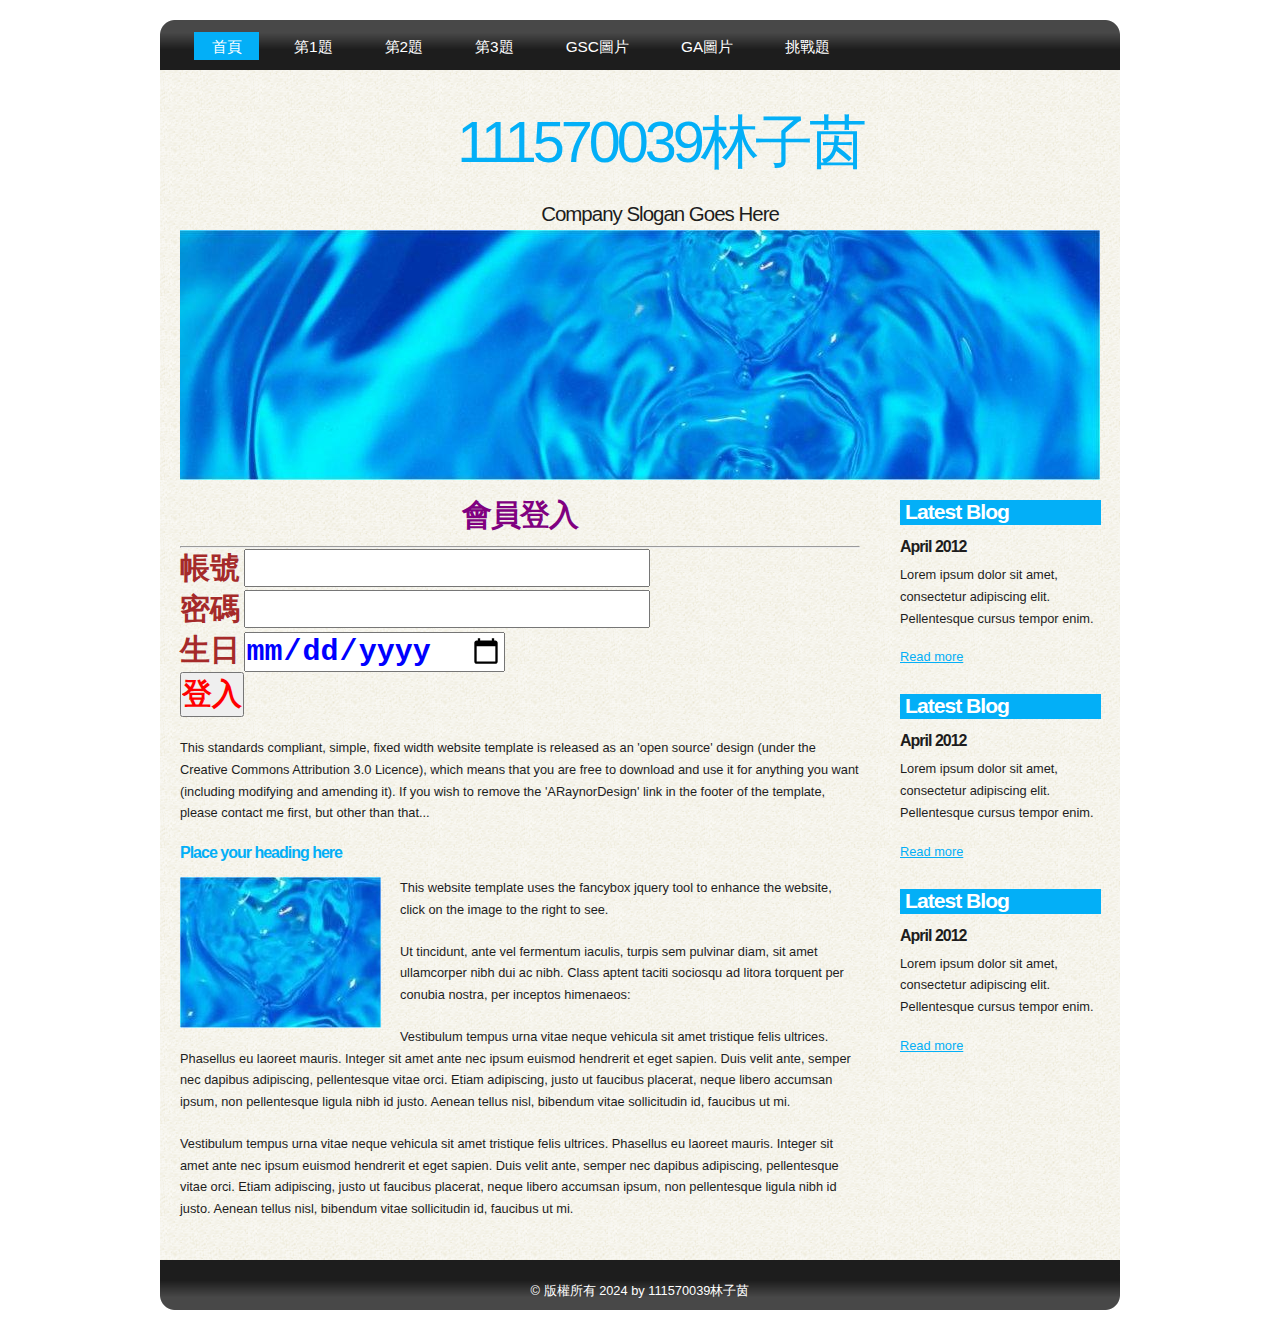
==== a1.html @ c3e79b91 "Add files via upload" ====
<!DOCTYPE html PUBLIC "-//W3C//DTD XHTML 1.1//EN" "http://www.w3.org/TR/xhtml11/DTD/xhtml11.dtd">
<html xmlns="http://www.w3.org/1999/xhtml" xml:lang="en">

<head>
  <title>111570039林子茵期中考</title>
  <meta name="description" content="free website template" />
  <meta name="keywords" content="enter your keywords here" />
  <meta http-equiv="content-type" content="text/html; charset=utf-8" />
  <link rel="stylesheet" type="text/css" href="css/style.css" />
  <link rel="stylesheet" type="text/css" href="css/ms.css" />
  <script type="text/javascript" src="js/jquery.min.js"></script>
  <script type="text/javascript" src="js/jquery.easing.min.js"></script>
  <script type="text/javascript" src="js/jquery.lavalamp.min.js"></script>
  <script type="text/javascript">
    $(function() {
      $("#lava_menu").lavaLamp({
        fx: "backout",
        speed: 700
      });
    });
  </script>
    <script type="text/javascript" src="js/jquery.nivo.slider.pack.js"></script>
    <script type="text/javascript">
    $(window).load(function() {
        $('#slider').nivoSlider();
    });
    </script>

<script>
  function show1()
  {
    a1=d1.value
    a2=d2.value
    a3=d3.value
    if(a2==123)
      document.getElementById("s1").innerHTML=a1+"你已成功登入網站你的生日是"+a3
    if(a2!=123)
      document.getElementById("s1").innerHTML=a1+"你的密碼輸入錯誤"
  }
</script>

</head>

<body>
  <div id="main">	
    <div id="site_content">  
	  <div id="menubar">
        <ul class="lavaLampWithImage" id="lava_menu">
          <li class="current"><a href="index.html">首頁</a></li>
          <li><a href="a1.html">第1題</a></li>
          <li><a href="a2.html">第2題</a></li>
          <li><a href="a3.html">第3題</a></li>
          <li><a href="a4.html">GSC圖片</a></li>
          <li><a href="a5.html">GA圖片</a></li>
          <li><a href="a6.html">挑戰題</a></li>
        </ul>
	  </div><!--close menubar-->
      <div id="header">  
        <h1>111570039林子茵</h1>	
	    <h2>Company Slogan Goes Here</h2>
      </div><!--close header-->	
	  <div id="banner_image">
	    <div id="slider-wrapper">        
          <div id="slider" class="nivoSlider">
            <img src="images/slide1.jpg" alt="" />
            <img src="images/slide2.jpg" alt="" />
            <img src="images/slide3.jpg" alt="" />
		  </div><!--close slider-->
		</div><!--close slider-wrapper-->
	  </div><!--close banner_image-->		  
      <div id="content">
        <div class="content_item">
          <h1 class="s1">會員登入</h1>
          <hr>
          <label class="s4">帳號</label>
          <input class="s3" id="d1" type="text">
          <br>
          <label class="s4">密碼</label>
          <input class="s3" id="d2" type="password">
          <br>
          <label class="s4">生日</label>
          <input class="s3" id="d3" type="date">
          <br>
          <input class="s2" type="button" value="登入" onclick="show1()">
          <p class="s2" id="s1"></p>
          <p>This standards compliant, simple, fixed width website template is released as an 'open source' design (under the Creative Commons Attribution 3.0 Licence), which means that you are free to download and use it for anything you want (including modifying and amending it). If you wish to remove the 'ARaynorDesign' link in the footer of the template, please contact me first, but other than that...</p>
          <h3>Place your heading here</h3>
          <div style="width:200px; float:left; padding: 0px 20px 10px 0px;"><img alt="image" src="images/image.jpg" /></div>
          <p>This website template uses the fancybox jquery tool to enhance the website, click on the image to the right to see. </p>
          <p>Ut tincidunt, ante vel fermentum iaculis, turpis sem pulvinar diam, sit amet ullamcorper nibh dui ac nibh. Class aptent taciti sociosqu ad litora torquent per conubia nostra, per inceptos himenaeos:</p>
          <p>Vestibulum tempus urna vitae neque vehicula sit amet tristique felis ultrices. Phasellus eu laoreet mauris. Integer sit amet ante nec ipsum euismod hendrerit et eget sapien. Duis velit ante, semper nec dapibus adipiscing, pellentesque vitae orci. Etiam adipiscing, justo ut faucibus placerat, neque libero accumsan ipsum, non pellentesque ligula nibh id justo. Aenean tellus nisl, bibendum vitae sollicitudin id, faucibus ut mi.</p>
          <p>Vestibulum tempus urna vitae neque vehicula sit amet tristique felis ultrices. Phasellus eu laoreet mauris. Integer sit amet ante nec ipsum euismod hendrerit et eget sapien. Duis velit ante, semper nec dapibus adipiscing, pellentesque vitae orci. Etiam adipiscing, justo ut faucibus placerat, neque libero accumsan ipsum, non pellentesque ligula nibh id justo. Aenean tellus nisl, bibendum vitae sollicitudin id, faucibus ut mi.</p>
		</div><!--close content_item-->	
	      
		<div class="sidebar_container">   		  
		  <div class="sidebar">
            <div class="sidebar_item">
                <h2>Latest Blog</h2>
			    <h4>April 2012</h4>
                <p>Lorem ipsum dolor sit amet, consectetur adipiscing elit. Pellentesque cursus tempor enim.</p>
		          <a href="#">Read more</a>
              </div><!--close sidebar_item--> 
          </div><!--close sidebar-->     		
		  <div class="sidebar">
            <div class="sidebar_item">
              <h2>Latest Blog</h2>
		  	  <h4>April 2012</h4>
              <p>Lorem ipsum dolor sit amet, consectetur adipiscing elit. Pellentesque cursus tempor enim.</p>
		        <a href="#">Read more</a>
            </div><!--close sidebar_item--> 
          </div><!--close sidebar-->  
		  <div class="sidebar">
            <div class="sidebar_item">
              <h2>Latest Blog</h2>
			  <h4>April 2012</h4>
              <p>Lorem ipsum dolor sit amet, consectetur adipiscing elit. Pellentesque cursus tempor enim.</p>
		        <a href="#">Read more</a>
            </div><!--close sidebar_item--> 
          </div><!--close sidebar-->  
        </div><!--close sidebar_container-->	
       <br style="clear:both;" />
      </div><!--close content-->	
    </div><!--close site_content-->	
    <div id="footer">  
      <p>&copy 版權所有 2024 by 111570039林子茵</p>
    </div><!--close footer-->	
  </div><!--close main-->	
</body>
</html>
---- css/style.css ----
html
{ height: 100%;}

*
{ margin: 0;
  padding: 0;}

body
{ font: normal .80em arial, sans-serif;
  background: #FFF;
  color: #1D1D1D;}

p
{ padding: 0 0 20px 0;
  line-height: 1.7em;}
  
img
{ border: 0;}

h1, h2, h3, h4, h5, h6 
{ font: bold 175% arial, sans-serif;
  color: #03AFF7;
  letter-spacing: -1px;
  margin: 0 0 10px 0;
  padding: 15px 0 0 0;}

h2
{ font: bold 165% arial, sans-serif;}

h3
{ font: bold 125% arial, sans-serif;
  padding: 0 0 5px 0;
  color: #03AFF7;}

h4, h5, h6
{ margin: 0;
  padding: 0 0 5px 0;
  font: bold 110% arial, sans-serif;
  color: #1D1D1D;
  line-height: 1.5em;}

h5, h6
{ font: italic 95% arial, sans-serif;
  color: #1D1D1D;
  padding-bottom: 15px;}

h6
{ color: #362C20;}

a, a:hover
{ background: transparent;
  outline: none;
  text-decoration: underline;
  color: #5D5D5D;}

a:hover
{ text-decoration: underline;
  color: #1D1D1D;}

ul
{ margin: 2px 0 22px 17px;}

ul li
{ margin: 2px 0 15px 17px;}

ol
{ margin: 8px 0 22px 20px;}

ol li
{ margin: 0 0 11px 0;}

#main, #header, #banner, #menubar, #site_content, #footer, #contact, #footer_content
{ margin-left: auto; 
  margin-right: auto;}

#header
{ width: 1000px;
  height: 140px;
  padding-top: 20px;
  background: transparent;
  text-align: center;}

#banner_image {
    margin: 0 auto;
	width: 920px;
}
#slider-wrapper {
    height: 250px;
	background: transparent;
	width: 920px;
}
#slider {
    background: url("../images/loading.gif") no-repeat scroll 50% 50% transparent;
    height: 250px;
    position: relative;
    width: 920px;
}
#slider img {
    display: none;
    left: 0;
    position: absolute;
    top: 0;
}
#slider a {
    border: 0 none;
    display: block;
}
.nivoSlider {
    position: relative;
}
.nivoSlider img {
    left: 0;
    position: absolute;
    top: 0;
}
.nivoSlider a.nivo-imageLink {
    border: 0 none;
    display: none;
    height: 100%;
    left: 0;
    margin: 0;
    padding: 0;
    position: absolute;
    top: 0;
    width: 100%;
    z-index: 6;
}
.nivo-slice {
    display: block;
    height: 100%;
    position: absolute;
    z-index: 5;
}
.nivo-box {
    display: block;
    position: absolute;
    z-index: 5;
}
.nivo-caption {
    background: none repeat scroll 0 0 #000000;
    bottom: 0;
    color: #FFFFFF;
    font-family: arial;
    left: 0;
    position: absolute;
    text-transform: uppercase;
    width: 100%;
    z-index: 8;
}
.nivo-caption p {
    margin: 0;
    padding: 5px;
}
.nivo-caption a {
    color: red;
    display: inline !important;
    text-decoration: none;
}
.nivo-caption a:hover {
    color: blue;
    text-decoration: underline;
}
.nivo-html-caption {
    display: none;
}
.nivo-directionNav a {
    background: url("../images/arrows.png") no-repeat scroll 0 0 transparent;
    cursor: pointer;
    display: block;
    height: 30px;
    position: absolute;
    text-indent: -9999px;
    top: 45%;
    width: 30px;
    z-index: 9;
}
a.nivo-prevNav {
    left: 15px;
}
a.nivo-nextNav {
    background-position: -30px 50%;
    right: 15px;
}
.nivo-controlNav {
    bottom: -30px;
    left: 50%;
    margin-left: -40px;
    position: absolute;
}
.nivo-controlNav a {
    cursor: pointer;
    float: left;
    height: 22px;
    margin-top: 250px;
    position: relative;
    text-indent: -9999px;
    width: 22px;
    z-index: 9;
}
.nivo-controlNav a.active {
    background-position: 0 -22px;
}
  
#header H1
{ width: 1000px;
  font: normal 450% arial, sans-serif;
  color: #03AFF7;
  letter-spacing: -4px;
  background: transparent;}

span
{ color: #1D1D1D;}

#header H2
{ width: 1000px;
  font: normal 160% arial, sans-serif;
  color: #1D1D1D;
  letter-spacing: -1px;
  margin-top: -5px;
  background: transparent;}

#menubar
{ width: 960px;
  height: 50px;
  color: #000;
  background: transparent url(../images/menubar.png) no-repeat;} 
  
#contact{
  width: 230px;
  float: left;
  height: 40px;
  background: transparent;
  padding: 10px 0 10px 20px;
}

#site_content
{ width: 960px;
  overflow: hidden;
  margin-top: 20px;
  background: transparent url(../images/pattern.png) repeat;}  

.sidebar_container
{ float: left;
  width: 260px;
  margin: 20px 0 20px 0;}

.sidebar
{ float: right;
  width: 240px;
  padding-left: 10px;
  margin-bottom: 10px;}

.sidebar_item
{ font: normal 100% arial, sans-serif;
  padding: 0 15px 0 0;
  margin-bottom: 20px;
  width: 201px;}

.sidebar h2
{ height: 20px;
  padding: 0 0 5px 5px;
  color: #FFF;
  background: #03AFF7;}  
  
.sidebar h4
{ font-size: 125%;
  color: #1D1D1D;}

.sidebar p
{ color: #1D1D1D;}

.sidebar a
{ color: #03AFF7;}

.sidebar a:hover
{ text-decoration: none;}

.sidebar ul li, .sidebar ul li.selected
{ list-style: none; 
  margin: 15px 0;
  padding: 0;}

.sidebar li.selected, .sidebar li:hover
{ color: #5D5D5D;
  text-decoration: none;} 

#content
{ text-align: left;
  width: 960px;
  padding: 0;
  margin: 0 0 0 20px;
  float: left;}

.content_item
{ width: 680px;
  margin: 0 20px 20px 0;
  float: left;}

.content_image
{ width: 250px;
  padding: 0px 20px 20px 0px;
  float: left;}
  
#footer
{ width: 960px;
  font: normal 100% arial, sans-serif;
  height: 30px;
  margin-bottom: 40px;
  padding: 20px 0 0px 0;
  text-align: center; 
  background: transparent url(../images/footer.png) no-repeat;
  color: #FFF;}

#footer a, #footer a:hover
{ color: #FFF;
  text-decoration: underline;}

#footer a:hover
{ text-decoration: none;}
  
/* from here: http://www.gmarwaha.com/blog/2007/08/23/lavalamp-for-jquery-lovers */
.lavaLampWithImage {
  position: relative;
  height: 30px;
  padding: 10px 0px 5px 0;
  overflow: hidden;
  margin: 0 0px 0 0;
  width: 1000px;
}

.lavaLampWithImage li {
  float: left;
  list-style: none;
}

.lavaLampWithImage li.back {
  background: #03AFF7;
  height: 28px;
  z-index: 8;
  position: absolute;
}

.lavaLampWithImage li a {
  font: normal 120% arial, sans-serif;
  text-decoration: none;
  color: #FFF;
  z-index: 10;
  display: block;
  height: 60px;
  padding: 5px 0px 0px 35px;
  position: relative;
  overflow: hidden;
}

.lavaLampWithImage li a:hover, .lavaLampWithImage li a:active, .lavaLampWithImage li a:visited {
  border: none;
}
---- css/ms.css ----
.s1{
    color: purple;
    font-size: 30px;
    font-weight: 900;
    text-align: center;
}

.s2{
    color: red;
    font-size: 30px;
    font-weight: 900;
    text-align: center;
}

.s3{
    color: blue;
    font-size: 30px;
    font-weight: 900;
    text-align: left;
}

.s4{
    color: brown;
    font-size: 30px;
    font-weight: 900;
    text-align: left;
}

.s5{
    color: purple;
    background-color: pink;
    font-size: 30px;
    font-weight: 900;
    text-align: center;
}

.s6{
    color: purple;
    background-color: yellow;
    font-size: 30px;
    font-weight: 900;
    text-align: center;
}

.s7{
    color: red;
    background-color: yellow;
    font-size: 30px;
    font-weight: 900;
    text-align: left;
}

.s8{
    color: blue;
    background-color: yellow;
    font-size: 30px;
    font-weight: 900;
    text-align: left;
}

.s9{
    color: yellow;
    background-color: blue;
    font-size: 30px;
    font-weight: 900;
    font-style: italic;
    text-align: left;
}

.s10{
    color: green;
    background-color: yellow;
    font-size: 30px;
    font-weight: 900;
    text-align: left;
}
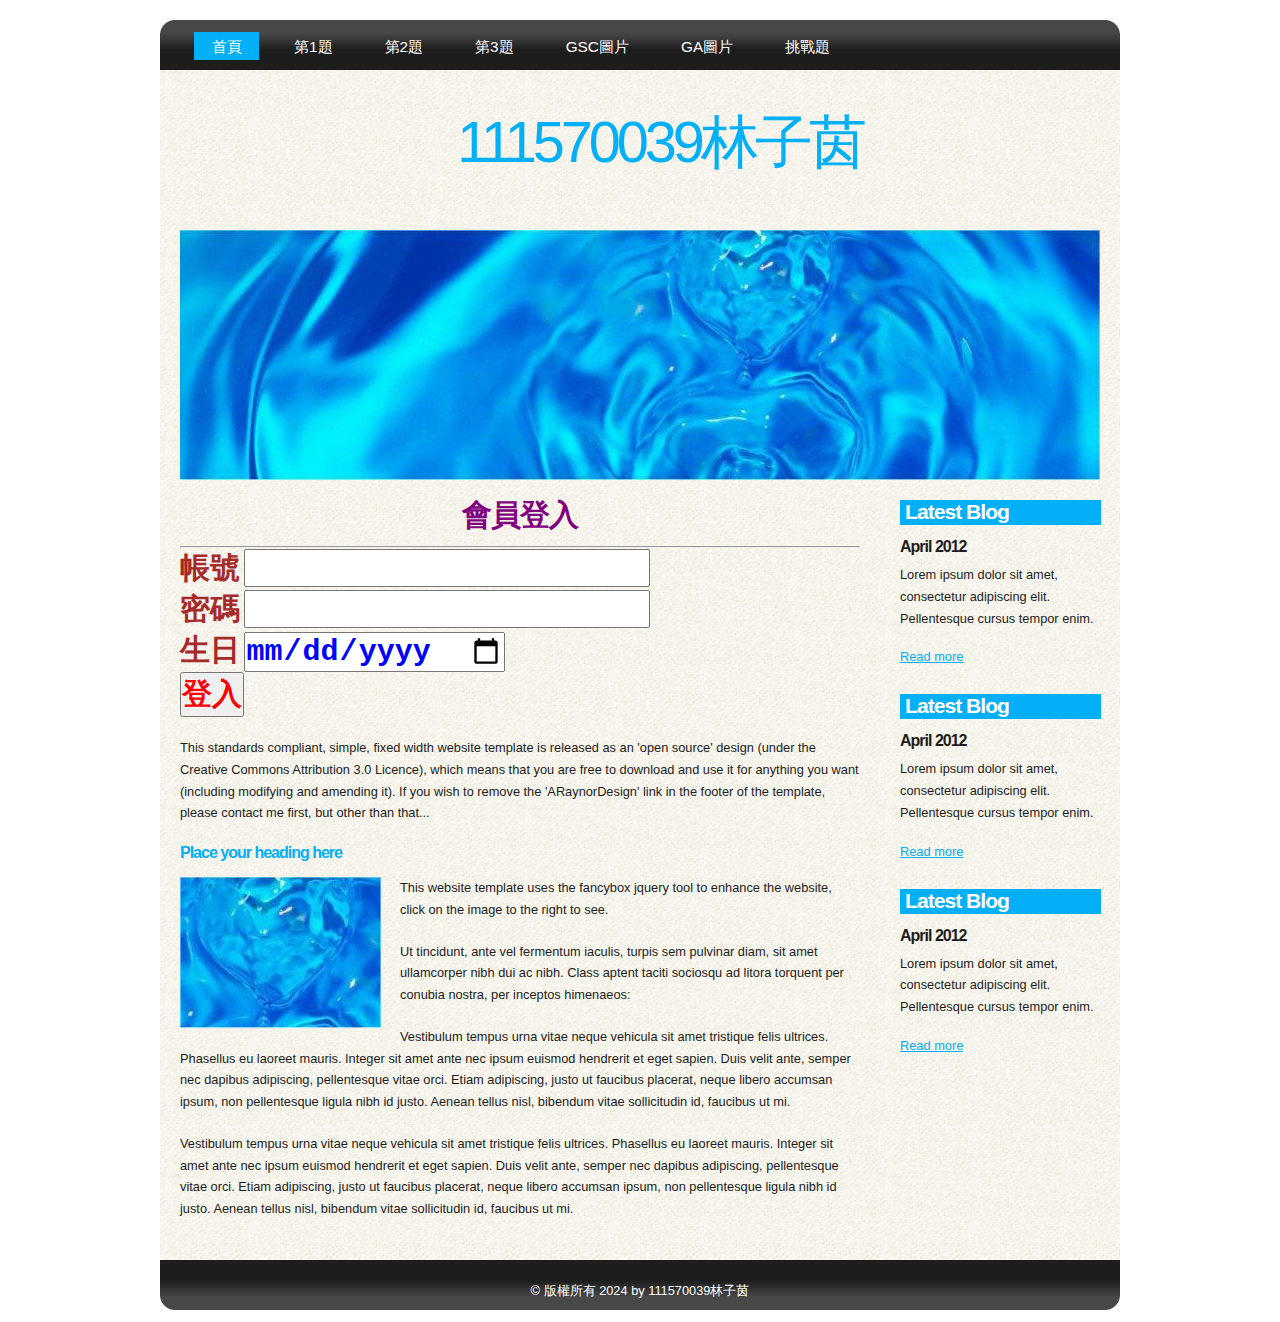
==== commit 767aeb19: "Add files via upload" ====
--- a/a1.html
+++ b/a1.html
@@ -38,7 +38,7 @@
       document.getElementById("s1").innerHTML=a1+"你的密碼輸入錯誤"
   }
 </script>
-
+<meta name="google-site-verification" content="lqaA2SB-Lde3xwseU9ONXsH3xlNKnzpTfCteFRsVFUI" />
 </head>
 
 <body>
@@ -57,7 +57,6 @@
 	  </div><!--close menubar-->
       <div id="header">  
         <h1>111570039林子茵</h1>	
-	    <h2>Company Slogan Goes Here</h2>
       </div><!--close header-->	
 	  <div id="banner_image">
 	    <div id="slider-wrapper">        
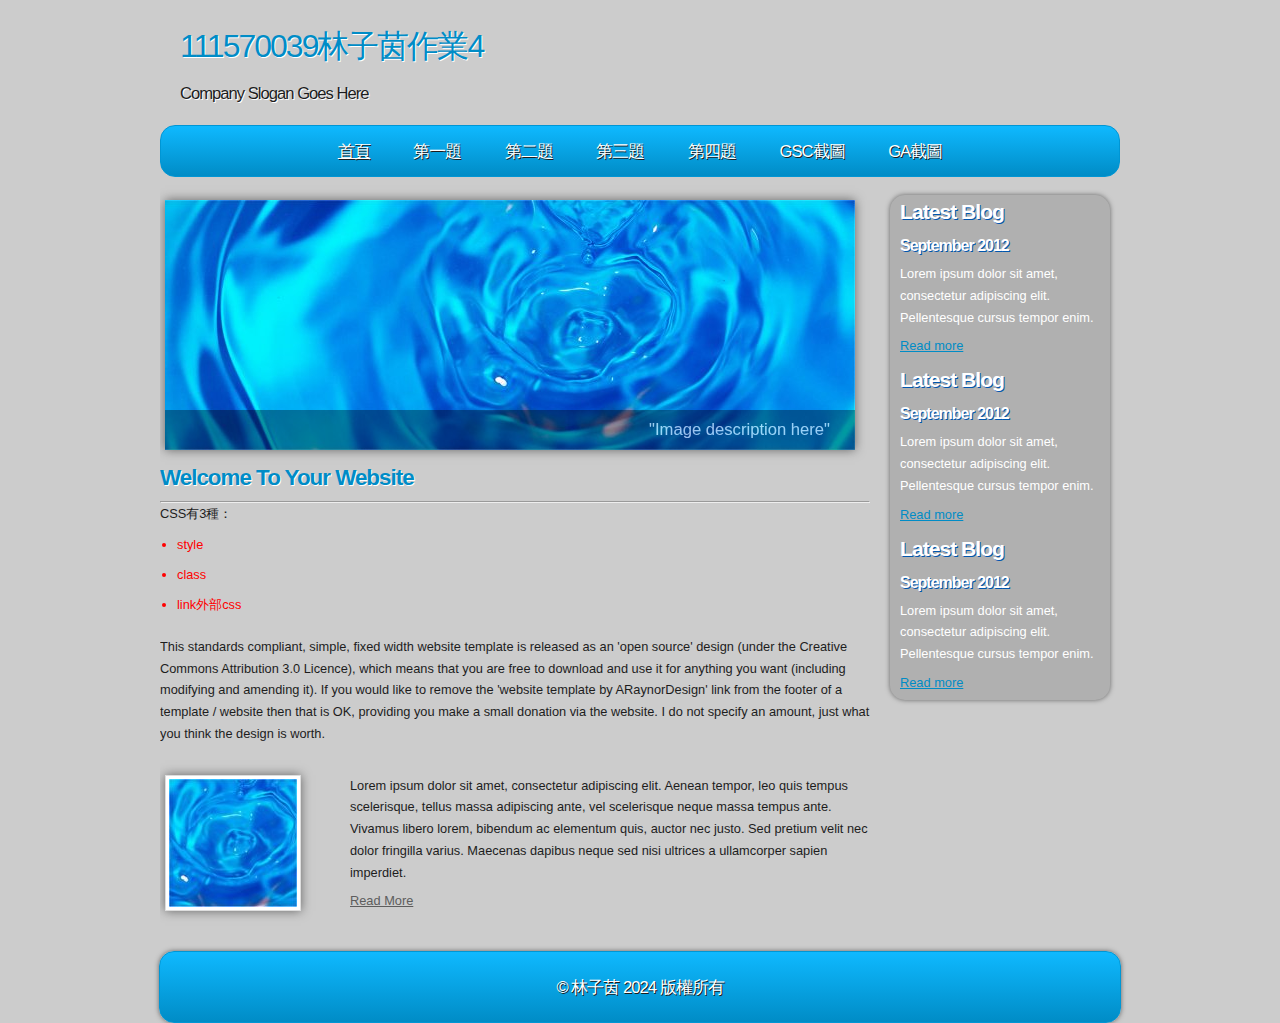
==== commit bff2703b: "Add files via upload" ====
--- a/a1.html
+++ b/a1.html
@@ -2,126 +2,105 @@
 <html xmlns="http://www.w3.org/1999/xhtml" xml:lang="en">
 
 <head>
-  <title>111570039林子茵期中考</title>
+  <title>111570039林子茵作業4</title>
   <meta name="description" content="free website template" />
   <meta name="keywords" content="enter your keywords here" />
   <meta http-equiv="content-type" content="text/html; charset=utf-8" />
+  <meta http-equiv="X-UA-Compatible" content="IE=9" />
   <link rel="stylesheet" type="text/css" href="css/style.css" />
-  <link rel="stylesheet" type="text/css" href="css/ms.css" />
   <script type="text/javascript" src="js/jquery.min.js"></script>
-  <script type="text/javascript" src="js/jquery.easing.min.js"></script>
-  <script type="text/javascript" src="js/jquery.lavalamp.min.js"></script>
-  <script type="text/javascript">
-    $(function() {
-      $("#lava_menu").lavaLamp({
-        fx: "backout",
-        speed: 700
-      });
-    });
-  </script>
-    <script type="text/javascript" src="js/jquery.nivo.slider.pack.js"></script>
-    <script type="text/javascript">
-    $(window).load(function() {
-        $('#slider').nivoSlider();
-    });
-    </script>
+  <script type="text/javascript" src="js/image_slide.js"></script>
+  <!-- Google tag (gtag.js) -->
+<script async src="https://www.googletagmanager.com/gtag/js?id=G-KEV39NPL97"></script>
+<script>
+  window.dataLayer = window.dataLayer || [];
+  function gtag(){dataLayer.push(arguments);}
+  gtag('js', new Date());
 
-<script>
-  function show1()
-  {
-    a1=d1.value
-    a2=d2.value
-    a3=d3.value
-    if(a2==123)
-      document.getElementById("s1").innerHTML=a1+"你已成功登入網站你的生日是"+a3
-    if(a2!=123)
-      document.getElementById("s1").innerHTML=a1+"你的密碼輸入錯誤"
-  }
+  gtag('config', 'G-KEV39NPL97');
 </script>
-<meta name="google-site-verification" content="lqaA2SB-Lde3xwseU9ONXsH3xlNKnzpTfCteFRsVFUI" />
 </head>
 
 <body>
   <div id="main">	
-    <div id="site_content">  
-	  <div id="menubar">
-        <ul class="lavaLampWithImage" id="lava_menu">
-          <li class="current"><a href="index.html">首頁</a></li>
-          <li><a href="a1.html">第1題</a></li>
-          <li><a href="a2.html">第2題</a></li>
-          <li><a href="a3.html">第3題</a></li>
-          <li><a href="a4.html">GSC圖片</a></li>
-          <li><a href="a5.html">GA圖片</a></li>
-          <li><a href="a6.html">挑戰題</a></li>
-        </ul>
-	  </div><!--close menubar-->
-      <div id="header">  
-        <h1>111570039林子茵</h1>	
-      </div><!--close header-->	
-	  <div id="banner_image">
-	    <div id="slider-wrapper">        
-          <div id="slider" class="nivoSlider">
-            <img src="images/slide1.jpg" alt="" />
-            <img src="images/slide2.jpg" alt="" />
-            <img src="images/slide3.jpg" alt="" />
-		  </div><!--close slider-->
-		</div><!--close slider-wrapper-->
-	  </div><!--close banner_image-->		  
-      <div id="content">
-        <div class="content_item">
-          <h1 class="s1">會員登入</h1>
-          <hr>
-          <label class="s4">帳號</label>
-          <input class="s3" id="d1" type="text">
-          <br>
-          <label class="s4">密碼</label>
-          <input class="s3" id="d2" type="password">
-          <br>
-          <label class="s4">生日</label>
-          <input class="s3" id="d3" type="date">
-          <br>
-          <input class="s2" type="button" value="登入" onclick="show1()">
-          <p class="s2" id="s1"></p>
-          <p>This standards compliant, simple, fixed width website template is released as an 'open source' design (under the Creative Commons Attribution 3.0 Licence), which means that you are free to download and use it for anything you want (including modifying and amending it). If you wish to remove the 'ARaynorDesign' link in the footer of the template, please contact me first, but other than that...</p>
-          <h3>Place your heading here</h3>
-          <div style="width:200px; float:left; padding: 0px 20px 10px 0px;"><img alt="image" src="images/image.jpg" /></div>
-          <p>This website template uses the fancybox jquery tool to enhance the website, click on the image to the right to see. </p>
-          <p>Ut tincidunt, ante vel fermentum iaculis, turpis sem pulvinar diam, sit amet ullamcorper nibh dui ac nibh. Class aptent taciti sociosqu ad litora torquent per conubia nostra, per inceptos himenaeos:</p>
-          <p>Vestibulum tempus urna vitae neque vehicula sit amet tristique felis ultrices. Phasellus eu laoreet mauris. Integer sit amet ante nec ipsum euismod hendrerit et eget sapien. Duis velit ante, semper nec dapibus adipiscing, pellentesque vitae orci. Etiam adipiscing, justo ut faucibus placerat, neque libero accumsan ipsum, non pellentesque ligula nibh id justo. Aenean tellus nisl, bibendum vitae sollicitudin id, faucibus ut mi.</p>
-          <p>Vestibulum tempus urna vitae neque vehicula sit amet tristique felis ultrices. Phasellus eu laoreet mauris. Integer sit amet ante nec ipsum euismod hendrerit et eget sapien. Duis velit ante, semper nec dapibus adipiscing, pellentesque vitae orci. Etiam adipiscing, justo ut faucibus placerat, neque libero accumsan ipsum, non pellentesque ligula nibh id justo. Aenean tellus nisl, bibendum vitae sollicitudin id, faucibus ut mi.</p>
-		</div><!--close content_item-->	
-	      
-		<div class="sidebar_container">   		  
-		  <div class="sidebar">
-            <div class="sidebar_item">
-                <h2>Latest Blog</h2>
-			    <h4>April 2012</h4>
-                <p>Lorem ipsum dolor sit amet, consectetur adipiscing elit. Pellentesque cursus tempor enim.</p>
-		          <a href="#">Read more</a>
-              </div><!--close sidebar_item--> 
-          </div><!--close sidebar-->     		
-		  <div class="sidebar">
-            <div class="sidebar_item">
-              <h2>Latest Blog</h2>
-		  	  <h4>April 2012</h4>
-              <p>Lorem ipsum dolor sit amet, consectetur adipiscing elit. Pellentesque cursus tempor enim.</p>
-		        <a href="#">Read more</a>
-            </div><!--close sidebar_item--> 
-          </div><!--close sidebar-->  
-		  <div class="sidebar">
-            <div class="sidebar_item">
-              <h2>Latest Blog</h2>
-			  <h4>April 2012</h4>
-              <p>Lorem ipsum dolor sit amet, consectetur adipiscing elit. Pellentesque cursus tempor enim.</p>
-		        <a href="#">Read more</a>
-            </div><!--close sidebar_item--> 
-          </div><!--close sidebar-->  
-        </div><!--close sidebar_container-->	
-       <br style="clear:both;" />
-      </div><!--close content-->	
+	<div id="site_content">
+      <div id="site_heading">
+	    <h1>111570039林子茵作業4</h1>	
+	    <h2>Company Slogan Goes Here</h2>
+	  </div><!--close site_heading-->
+	  <div id="header">
+	    <div id="menubar">
+          <ul id="menu">
+            <li class="current"><a href="index.html">首頁</a></li>
+            <li><a href="a1.html">第一題</a></li>
+            <li><a href="a2.html">第二題</a></li>
+            <li><a href="a3.html">第三題</a></li>
+            <li><a href="a4.html">第四題</a></li>
+            <li><a href="a5.html">GSC截圖</a></li>
+            <li><a href="a6.html">GA截圖</a></li>
+          </ul>
+        </div><!--close menubar-->
+      </div><!--close header-->	  			  
+	  <div id="content">
+	    
+		<div id="banner_image">
+          <ul class="slideshow">
+            <li class="show"><img width="690" height="250" src="images/slide1.jpg" alt="&quot;Image description here&quot;" /></li>
+            <li><img width="690" height="250" src="images/slide2.jpg" alt="&quot;Image description here&quot;" /></li>
+          </ul>  
+	    </div><!--close banner_image-->	  
+		
+		<div class="content_item">		
+		  <h1>Welcome To Your Website</h1>
+      <hr>
+        <p>CSS有3種：</p>
+      <ul style="color: red;">
+        <li>style</li>
+        <li>class</li>
+        <li>link外部css</li>
+      </ul>
+
+          <p>This standards compliant, simple, fixed width website template is released as an 'open source' design (under the Creative Commons Attribution 3.0 Licence), which means that you are free to download and use it for anything you want (including modifying and amending it). If you would like to remove the 'website template by ARaynorDesign' link from the footer of a template / website then that is OK, providing you make a small donation via the website. I do not specify an amount, just what you think the design is worth.</p>
+        </div><!--close content_item-->
+	    <div class="content_image">
+		  <a href="#"><img style=" border: 3px solid #FFF;" alt="image" src="images/city.jpg" /></a>
+		</div><!--close content_image-->
+		<div class="content_text">
+		  <p>Lorem ipsum dolor sit amet, consectetur adipiscing elit. Aenean tempor, leo quis tempus scelerisque, tellus massa adipiscing ante, vel scelerisque neque massa tempus ante. Vivamus libero lorem, bibendum ac elementum quis, auctor nec justo. Sed pretium velit nec dolor fringilla varius. Maecenas dapibus neque sed nisi ultrices a ullamcorper sapien imperdiet.</p>
+		  <a href="#">Read More</a>
+		</div><!--close content_text-->  
+		<br style="clear:both"/> 				
+	  </div><!--close content-->	    
+
+      <div class="sidebar_container">  		  
+		<div class="sidebar">
+          <div class="sidebar_item">
+            <h2>Latest Blog</h2>
+			<h4>September 2012</h4>
+            <p>Lorem ipsum dolor sit amet, consectetur adipiscing elit. Pellentesque cursus tempor enim.</p>
+		      <a href="#">Read more</a>
+           </div><!--close sidebar_item--> 
+         </div><!--close sidebar-->     		
+	    <div class="sidebar">
+          <div class="sidebar_item">
+            <h2>Latest Blog</h2>
+		  	<h4>September 2012</h4>
+            <p>Lorem ipsum dolor sit amet, consectetur adipiscing elit. Pellentesque cursus tempor enim.</p>
+		      <a href="#">Read more</a>
+          </div><!--close sidebar_item--> 
+        </div><!--close sidebar-->  
+		<div class="sidebar">
+          <div class="sidebar_item">
+            <h2>Latest Blog</h2>
+			<h4>September 2012</h4>
+            <p>Lorem ipsum dolor sit amet, consectetur adipiscing elit. Pellentesque cursus tempor enim.</p>
+		      <a href="#">Read more</a>
+          </div><!--close sidebar_item--> 
+        </div><!--close sidebar-->  
+      </div><!--close sidebar_container-->  	  
     </div><!--close site_content-->	
     <div id="footer">  
-      <p>&copy 版權所有 2024 by 111570039林子茵</p>
+      &copy 林子茵 2024 版權所有
     </div><!--close footer-->	
   </div><!--close main-->	
 </body>
--- a/css/style.css
+++ b/css/style.css
@@ -1,17 +1,18 @@
 html
 { height: 100%;}
 
+*
 *
 { margin: 0;
   padding: 0;}
 
 body
 { font: normal .80em arial, sans-serif;
-  background: #FFF;
-  color: #1D1D1D;}
+  color: #1D1D1D;
+  background: #ccc;}
 
 p
-{ padding: 0 0 20px 0;
+{ padding: 0 0 10px 0;
   line-height: 1.7em;}
   
 img
@@ -19,10 +20,10 @@
 
 h1, h2, h3, h4, h5, h6 
 { font: bold 175% arial, sans-serif;
-  color: #03AFF7;
+  color: #008CC6;
   letter-spacing: -1px;
-  margin: 0 0 10px 0;
-  padding: 15px 0 0 0;}
+  text-shadow: 1px 1px #fff;
+  padding: 5px 0 10px 0;}
 
 h2
 { font: bold 165% arial, sans-serif;}
@@ -30,7 +31,7 @@
 h3
 { font: bold 125% arial, sans-serif;
   padding: 0 0 5px 0;
-  color: #03AFF7;}
+  color: #008CC6;}
 
 h4, h5, h6
 { margin: 0;
@@ -56,221 +57,203 @@
 a:hover
 { text-decoration: underline;
   color: #1D1D1D;}
-
+  
 ul
-{ margin: 2px 0 22px 17px;}
+{ margin: 0px 0 22px 0px;}
 
 ul li
 { margin: 2px 0 15px 17px;}
 
-ol
-{ margin: 8px 0 22px 20px;}
-
-ol li
-{ margin: 0 0 11px 0;}
-
-#main, #header, #banner, #menubar, #site_content, #footer, #contact, #footer_content
+#main, #header, #banner, #menubar, #site_content, #footer, #contact, #footer_content, #banner_image
 { margin-left: auto; 
   margin-right: auto;}
-
+  
 #header
-{ width: 1000px;
-  height: 140px;
-  padding-top: 20px;
-  background: transparent;
-  text-align: center;}
-
-#banner_image {
-    margin: 0 auto;
-	width: 920px;
-}
-#slider-wrapper {
-    height: 250px;
-	background: transparent;
-	width: 920px;
-}
-#slider {
-    background: url("../images/loading.gif") no-repeat scroll 50% 50% transparent;
-    height: 250px;
-    position: relative;
-    width: 920px;
-}
-#slider img {
-    display: none;
-    left: 0;
-    position: absolute;
-    top: 0;
-}
-#slider a {
-    border: 0 none;
-    display: block;
-}
-.nivoSlider {
-    position: relative;
-}
-.nivoSlider img {
-    left: 0;
-    position: absolute;
-    top: 0;
-}
-.nivoSlider a.nivo-imageLink {
-    border: 0 none;
-    display: none;
-    height: 100%;
-    left: 0;
-    margin: 0;
-    padding: 0;
-    position: absolute;
-    top: 0;
-    width: 100%;
-    z-index: 6;
-}
-.nivo-slice {
-    display: block;
-    height: 100%;
-    position: absolute;
-    z-index: 5;
-}
-.nivo-box {
-    display: block;
-    position: absolute;
-    z-index: 5;
-}
-.nivo-caption {
-    background: none repeat scroll 0 0 #000000;
-    bottom: 0;
-    color: #FFFFFF;
-    font-family: arial;
-    left: 0;
-    position: absolute;
-    text-transform: uppercase;
-    width: 100%;
-    z-index: 8;
-}
-.nivo-caption p {
-    margin: 0;
-    padding: 5px;
-}
-.nivo-caption a {
-    color: red;
-    display: inline !important;
-    text-decoration: none;
-}
-.nivo-caption a:hover {
-    color: blue;
-    text-decoration: underline;
-}
-.nivo-html-caption {
-    display: none;
-}
-.nivo-directionNav a {
-    background: url("../images/arrows.png") no-repeat scroll 0 0 transparent;
-    cursor: pointer;
-    display: block;
-    height: 30px;
-    position: absolute;
-    text-indent: -9999px;
-    top: 45%;
-    width: 30px;
-    z-index: 9;
-}
-a.nivo-prevNav {
-    left: 15px;
-}
-a.nivo-nextNav {
-    background-position: -30px 50%;
-    right: 15px;
-}
-.nivo-controlNav {
-    bottom: -30px;
-    left: 50%;
-    margin-left: -40px;
-    position: absolute;
-}
-.nivo-controlNav a {
-    cursor: pointer;
-    float: left;
-    height: 22px;
-    margin-top: 250px;
-    position: relative;
-    text-indent: -9999px;
-    width: 22px;
-    z-index: 9;
-}
-.nivo-controlNav a.active {
-    background-position: 0 -22px;
-}
-  
-#header H1
-{ width: 1000px;
-  font: normal 450% arial, sans-serif;
-  color: #03AFF7;
-  letter-spacing: -4px;
+{ height: 50px;}
+  
+#site_heading
+{ height: 85px;
+  width: 240px;
+  margin-bottom: 20px;
+  padding-left: 20px;}  
+  
+#site_heading H1
+{ width: 920px;
+  font: normal 250% arial, sans-serif;
+  text-shadow: 1px 1px #fff;
+  letter-spacing: -2px;}
+  
+#site_heading H2
+{ width: 920px;
+  font: normal 130% arial, sans-serif;
+  color: #1d1d1d;
+  text-shadow: 1px 1px #fff;
+  letter-spacing: -1px;}  
+  
+#menubar
+{ width: 958px;
+  height: 35px;
+  padding-top: 15px;
+  text-align: center; 
+  margin: 0 auto;
+  background: #008CC6;
+  background: -moz-linear-gradient(#0FB9FF, #008CC6);
+  background: -o-linear-gradient(#0FB9FF, #008CC6);
+  background: -webkit-linear-gradient(#0FB9FF, #008CC6);
+  border-radius: 15px 15px 15px 15px;
+  -moz-border-radius: 15px 15px 15px 15px;
+  -webkit-border: 15px 15px 15px 15px;
+  border: 1px solid #0096D4;} 
+
+ul#menu
+{ 
+  margin: 0;}
+
+ul#menu li
+{ padding: 0 0 0 0px;
+  list-style: none;
+  margin: 2px 0 0 0;
+  display: inline;
   background: transparent;}
 
-span
-{ color: #1D1D1D;}
-
-#header H2
-{ width: 1000px;
-  font: normal 160% arial, sans-serif;
-  color: #1D1D1D;
+ul#menu li a
+{ font-size: 130%;
   letter-spacing: -1px;
-  margin-top: -5px;
-  background: transparent;}
-
-#menubar
-{ width: 960px;
-  height: 50px;
-  color: #000;
-  background: transparent url(../images/menubar.png) no-repeat;} 
-  
-#contact{
-  width: 230px;
-  float: left;
-  height: 40px;
-  background: transparent;
-  padding: 10px 0 10px 20px;
-}
+  height: 35px;
+  padding: 15px 20px 0 20px;
+  text-align: center;
+  color: #FFF;
+  text-shadow: 1px 1px #1d1d1d;
+  text-decoration: none;
+  background: transparent;} 
+
+ul#menu li.current
+{ margin: 2px 0 0 0;}
+
+ul#menu li.current a
+{ text-decoration: underline;}
+
+ul#menu li a:hover
+{ text-decoration: underline;}
 
 #site_content
 { width: 960px;
   overflow: hidden;
+  padding-top: 20px;}   
+
+#content
+{ text-align: left;
+  width: 710px;
+  margin: 5px 0 20px 0;
+  padding: 20px 20px 0 0;
+  float: left;}
+  
+.content_item
+{ width: 710px; }
+
+.content_image
+{ width: 134px;
+  height: 134px;
+  margin: 20px 0 20px 5px;
+  float: left;
+  border: 1px solid #DDD;
+  -webkit-box-shadow: rgba(0, 0, 0, 0.5) 0px 0px 10px;
+  -moz-box-shadow: rgba(0, 0, 0, 0.5) 0px 0px 10px;
+  box-shadow: rgba(0, 0, 0, 0.5) 0px 0px 10px}
+  
+.content_text
+{ width: 520px;
+  float: right;
   margin-top: 20px;
-  background: transparent url(../images/pattern.png) repeat;}  
+  padding-left: 20px;}
+
+#banner_image 
+{ width: 690px;
+  height: 250px;
+  margin: 0 0 15px 5px;
+  float: left;
+  -webkit-box-shadow: rgba(0, 0, 0, 0.5) 0px 0px 10px;
+  -moz-box-shadow: rgba(0, 0, 0, 0.5) 0px 0px 10px;
+  box-shadow: rgba(0, 0, 0, 0.5) 0px 0px 10px}
+
+/* styling for the slideshow on the homepage */
+ul.slideshow {
+  list-style: none;
+  width: 690px;
+  height: 250px;
+  overflow: hidden;
+  position: relative;
+  padding: 0;}
+  
+ul.slideshow li {
+  position: absolute;
+  margin: 0;
+  padding: 0;
+  left: 0;
+  right: 0;}
+ 
+ul.slideshow li.show {
+  z-index: 500;}
+ 
+ul img {
+  border: none;}
+ 
+#slideshow-caption {
+  width: 710px;
+  text-align: right;
+  height: 40px;
+  position: absolute;
+  bottom: 0;
+  left: 0; 
+  z-index: 500;}
+ 
+#slideshow-caption .slideshow-caption-container {
+  background: transparent url(../images/transparent.png) repeat;  
+  padding: 10px 45px 12px 25px;   
+  z-index: 1000;}
+ 
+#slideshow-caption p {
+  padding: 0;
+  font: normal 130% arial, sans-serif;
+  color: #FFF;} 
 
 .sidebar_container
 { float: left;
-  width: 260px;
-  margin: 20px 0 20px 0;}
+  width: 220px;
+  margin: 20px 0 20px 0;
+  background: #B0B0B0;
+  border-radius: 15px 15px 15px 15px;
+  -moz-border-radius: 15px 15px 15px 15px;
+  -webkit-border: 15px 15px 15px 15px;
+  -webkit-box-shadow: rgba(0, 0, 0, 0.5) 0px 0px 5px;
+  -moz-box-shadow: rgba(0, 0, 0, 0.5) 0px 0px 5px;
+  box-shadow: rgba(0, 0, 0, 0.5) 0px 0px 5px;}
 
 .sidebar
 { float: right;
-  width: 240px;
+  width: 210px;
   padding-left: 10px;
   margin-bottom: 10px;}
 
 .sidebar_item
 { font: normal 100% arial, sans-serif;
   padding: 0 15px 0 0;
-  margin-bottom: 20px;
   width: 201px;}
 
 .sidebar h2
-{ height: 20px;
-  padding: 0 0 5px 5px;
-  color: #FFF;
-  background: #03AFF7;}  
+{ color: #fff;
+text-shadow: 1px 1px #0056AE;}  
   
 .sidebar h4
 { font-size: 125%;
-  color: #1D1D1D;}
+  color: #FFF;
+  text-shadow: 1px 1px #0056AE;}
 
 .sidebar p
-{ color: #1D1D1D;}
+{ color: #FFF;}
 
 .sidebar a
-{ color: #03AFF7;}
+{ color: #008CC6;}
 
 .sidebar a:hover
 { text-decoration: none;}
@@ -283,75 +266,33 @@
 .sidebar li.selected, .sidebar li:hover
 { color: #5D5D5D;
   text-decoration: none;} 
-
-#content
-{ text-align: left;
-  width: 960px;
-  padding: 0;
-  margin: 0 0 0 20px;
-  float: left;}
-
-.content_item
-{ width: 680px;
-  margin: 0 20px 20px 0;
-  float: left;}
-
-.content_image
-{ width: 250px;
-  padding: 0px 20px 20px 0px;
-  float: left;}
   
 #footer
-{ width: 960px;
-  font: normal 100% arial, sans-serif;
-  height: 30px;
-  margin-bottom: 40px;
-  padding: 20px 0 0px 0;
+{ font-size: 130%;
+  letter-spacing: -1px;
+  padding: 25px 20px 0 20px;
+  margin: 0 auto;
+  width: 920px;
+  height: 45px;
   text-align: center; 
-  background: transparent url(../images/footer.png) no-repeat;
-  color: #FFF;}
+  color: #FFF;
+  text-shadow: 1px 1px #1d1d1d;
+  background: #008CC6;
+  background: -moz-linear-gradient(#0FB9FF, #008CC6);
+  background: -o-linear-gradient(#0FB9FF, #008CC6);
+  background: -webkit-linear-gradient(#0FB9FF, #008CC6);
+  border-radius: 15px 15px 15px 15px;
+  -moz-border-radius: 15px 15px 15px 15px;
+  -webkit-border: 15px 15px 15px 15px;
+  border: 1px solid #0096D4;
+  -webkit-box-shadow: rgba(0, 0, 0, 0.5) 0px 0px 5px;
+  -moz-box-shadow: rgba(0, 0, 0, 0.5) 0px 0px 5px;
+  box-shadow: rgba(0, 0, 0, 0.5) 0px 0px 5px;
+}
 
 #footer a, #footer a:hover
 { color: #FFF;
   text-decoration: underline;}
 
 #footer a:hover
-{ text-decoration: none;}
-  
-/* from here: http://www.gmarwaha.com/blog/2007/08/23/lavalamp-for-jquery-lovers */
-.lavaLampWithImage {
-  position: relative;
-  height: 30px;
-  padding: 10px 0px 5px 0;
-  overflow: hidden;
-  margin: 0 0px 0 0;
-  width: 1000px;
-}
-
-.lavaLampWithImage li {
-  float: left;
-  list-style: none;
-}
-
-.lavaLampWithImage li.back {
-  background: #03AFF7;
-  height: 28px;
-  z-index: 8;
-  position: absolute;
-}
-
-.lavaLampWithImage li a {
-  font: normal 120% arial, sans-serif;
-  text-decoration: none;
-  color: #FFF;
-  z-index: 10;
-  display: block;
-  height: 60px;
-  padding: 5px 0px 0px 35px;
-  position: relative;
-  overflow: hidden;
-}
-
-.lavaLampWithImage li a:hover, .lavaLampWithImage li a:active, .lavaLampWithImage li a:visited {
-  border: none;
-}+{ text-decoration: none;}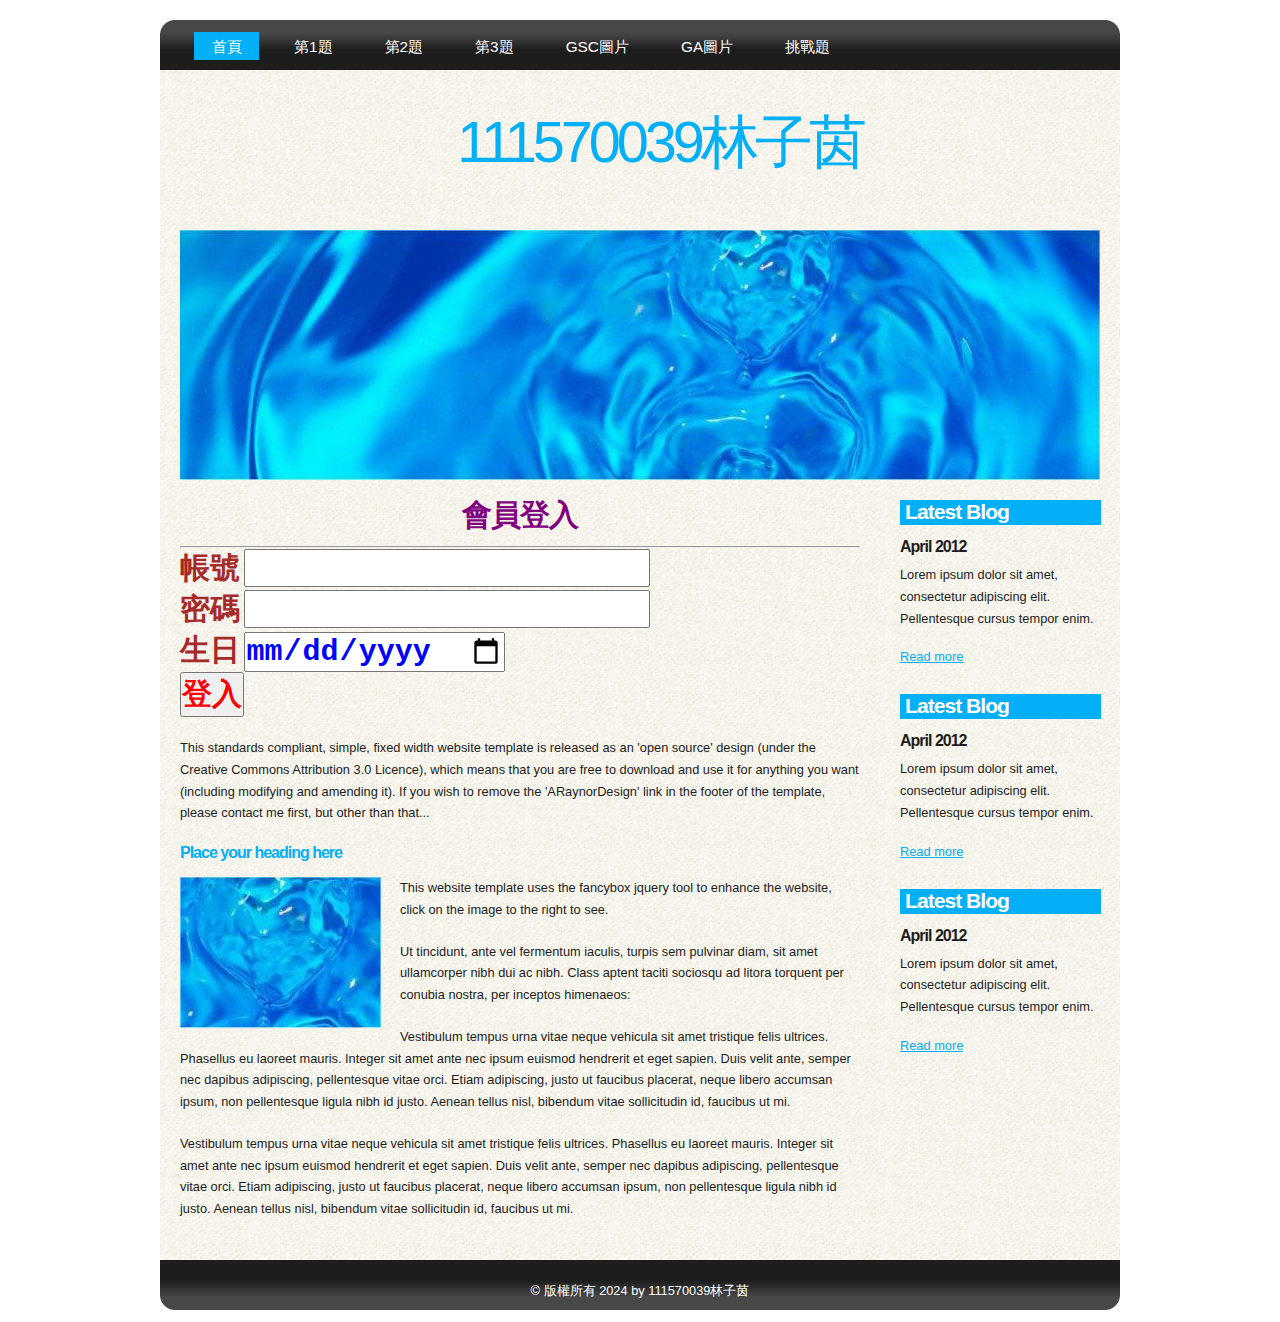
==== commit 55e18afd: "Add files via upload" ====
--- a/a1.html
+++ b/a1.html
@@ -2,105 +2,135 @@
 <html xmlns="http://www.w3.org/1999/xhtml" xml:lang="en">
 
 <head>
-  <title>111570039林子茵作業4</title>
+  <title>111570039林子茵期中考</title>
   <meta name="description" content="free website template" />
   <meta name="keywords" content="enter your keywords here" />
   <meta http-equiv="content-type" content="text/html; charset=utf-8" />
-  <meta http-equiv="X-UA-Compatible" content="IE=9" />
   <link rel="stylesheet" type="text/css" href="css/style.css" />
+  <link rel="stylesheet" type="text/css" href="css/ms.css" />
   <script type="text/javascript" src="js/jquery.min.js"></script>
-  <script type="text/javascript" src="js/image_slide.js"></script>
-  <!-- Google tag (gtag.js) -->
-<script async src="https://www.googletagmanager.com/gtag/js?id=G-KEV39NPL97"></script>
+  <script type="text/javascript" src="js/jquery.easing.min.js"></script>
+  <script type="text/javascript" src="js/jquery.lavalamp.min.js"></script>
+  <script type="text/javascript">
+    $(function() {
+      $("#lava_menu").lavaLamp({
+        fx: "backout",
+        speed: 700
+      });
+    });
+  </script>
+    <script type="text/javascript" src="js/jquery.nivo.slider.pack.js"></script>
+    <script type="text/javascript">
+    $(window).load(function() {
+        $('#slider').nivoSlider();
+    });
+    </script>
+
+<script>
+  function show1()
+  {
+    a1=d1.value
+    a2=d2.value
+    a3=d3.value
+    if(a2==123)
+      document.getElementById("s1").innerHTML=a1+"你已成功登入網站<br>你的生日是"+a3
+    if(a2!=123)
+      document.getElementById("s1").innerHTML=a1+"你的密碼輸入錯誤"
+  }
+</script>
+<meta name="google-site-verification" content="lqaA2SB-Lde3xwseU9ONXsH3xlNKnzpTfCteFRsVFUI" />
+<!-- Google tag (gtag.js) -->
+<script async src="https://www.googletagmanager.com/gtag/js?id=G-NFKPE1GVFM"></script>
 <script>
   window.dataLayer = window.dataLayer || [];
   function gtag(){dataLayer.push(arguments);}
   gtag('js', new Date());
 
-  gtag('config', 'G-KEV39NPL97');
+  gtag('config', 'G-NFKPE1GVFM');
 </script>
 </head>
 
 <body>
   <div id="main">	
-	<div id="site_content">
-      <div id="site_heading">
-	    <h1>111570039林子茵作業4</h1>	
-	    <h2>Company Slogan Goes Here</h2>
-	  </div><!--close site_heading-->
-	  <div id="header">
-	    <div id="menubar">
-          <ul id="menu">
-            <li class="current"><a href="index.html">首頁</a></li>
-            <li><a href="a1.html">第一題</a></li>
-            <li><a href="a2.html">第二題</a></li>
-            <li><a href="a3.html">第三題</a></li>
-            <li><a href="a4.html">第四題</a></li>
-            <li><a href="a5.html">GSC截圖</a></li>
-            <li><a href="a6.html">GA截圖</a></li>
-          </ul>
-        </div><!--close menubar-->
-      </div><!--close header-->	  			  
-	  <div id="content">
-	    
-		<div id="banner_image">
-          <ul class="slideshow">
-            <li class="show"><img width="690" height="250" src="images/slide1.jpg" alt="&quot;Image description here&quot;" /></li>
-            <li><img width="690" height="250" src="images/slide2.jpg" alt="&quot;Image description here&quot;" /></li>
-          </ul>  
-	    </div><!--close banner_image-->	  
-		
-		<div class="content_item">		
-		  <h1>Welcome To Your Website</h1>
-      <hr>
-        <p>CSS有3種：</p>
-      <ul style="color: red;">
-        <li>style</li>
-        <li>class</li>
-        <li>link外部css</li>
-      </ul>
-
-          <p>This standards compliant, simple, fixed width website template is released as an 'open source' design (under the Creative Commons Attribution 3.0 Licence), which means that you are free to download and use it for anything you want (including modifying and amending it). If you would like to remove the 'website template by ARaynorDesign' link from the footer of a template / website then that is OK, providing you make a small donation via the website. I do not specify an amount, just what you think the design is worth.</p>
-        </div><!--close content_item-->
-	    <div class="content_image">
-		  <a href="#"><img style=" border: 3px solid #FFF;" alt="image" src="images/city.jpg" /></a>
-		</div><!--close content_image-->
-		<div class="content_text">
-		  <p>Lorem ipsum dolor sit amet, consectetur adipiscing elit. Aenean tempor, leo quis tempus scelerisque, tellus massa adipiscing ante, vel scelerisque neque massa tempus ante. Vivamus libero lorem, bibendum ac elementum quis, auctor nec justo. Sed pretium velit nec dolor fringilla varius. Maecenas dapibus neque sed nisi ultrices a ullamcorper sapien imperdiet.</p>
-		  <a href="#">Read More</a>
-		</div><!--close content_text-->  
-		<br style="clear:both"/> 				
-	  </div><!--close content-->	    
-
-      <div class="sidebar_container">  		  
-		<div class="sidebar">
-          <div class="sidebar_item">
-            <h2>Latest Blog</h2>
-			<h4>September 2012</h4>
-            <p>Lorem ipsum dolor sit amet, consectetur adipiscing elit. Pellentesque cursus tempor enim.</p>
-		      <a href="#">Read more</a>
-           </div><!--close sidebar_item--> 
-         </div><!--close sidebar-->     		
-	    <div class="sidebar">
-          <div class="sidebar_item">
-            <h2>Latest Blog</h2>
-		  	<h4>September 2012</h4>
-            <p>Lorem ipsum dolor sit amet, consectetur adipiscing elit. Pellentesque cursus tempor enim.</p>
-		      <a href="#">Read more</a>
-          </div><!--close sidebar_item--> 
-        </div><!--close sidebar-->  
-		<div class="sidebar">
-          <div class="sidebar_item">
-            <h2>Latest Blog</h2>
-			<h4>September 2012</h4>
-            <p>Lorem ipsum dolor sit amet, consectetur adipiscing elit. Pellentesque cursus tempor enim.</p>
-		      <a href="#">Read more</a>
-          </div><!--close sidebar_item--> 
-        </div><!--close sidebar-->  
-      </div><!--close sidebar_container-->  	  
+    <div id="site_content">  
+	  <div id="menubar">
+        <ul class="lavaLampWithImage" id="lava_menu">
+          <li class="current"><a href="index.html">首頁</a></li>
+          <li><a href="a1.html">第1題</a></li>
+          <li><a href="a2.html">第2題</a></li>
+          <li><a href="a3.html">第3題</a></li>
+          <li><a href="a4.html">GSC圖片</a></li>
+          <li><a href="a5.html">GA圖片</a></li>
+          <li><a href="a6.html">挑戰題</a></li>
+        </ul>
+	  </div><!--close menubar-->
+      <div id="header">  
+        <h1>111570039林子茵</h1>	
+      </div><!--close header-->	
+	  <div id="banner_image">
+	    <div id="slider-wrapper">        
+          <div id="slider" class="nivoSlider">
+            <img src="images/slide1.jpg" alt="" />
+            <img src="images/slide2.jpg" alt="" />
+            <img src="images/slide3.jpg" alt="" />
+		  </div><!--close slider-->
+		</div><!--close slider-wrapper-->
+	  </div><!--close banner_image-->		  
+      <div id="content">
+        <div class="content_item">
+          <h1 class="s1">會員登入</h1>
+          <hr>
+          <label class="s4">帳號</label>
+          <input class="s3" id="d1" type="text">
+          <br>
+          <label class="s4">密碼</label>
+          <input class="s3" id="d2" type="password">
+          <br>
+          <label class="s4">生日</label>
+          <input class="s3" id="d3" type="date">
+          <br>
+          <input class="s2" type="button" value="登入" onclick="show1()">
+          <p class="s2" id="s1"></p>
+          <p>This standards compliant, simple, fixed width website template is released as an 'open source' design (under the Creative Commons Attribution 3.0 Licence), which means that you are free to download and use it for anything you want (including modifying and amending it). If you wish to remove the 'ARaynorDesign' link in the footer of the template, please contact me first, but other than that...</p>
+          <h3>Place your heading here</h3>
+          <div style="width:200px; float:left; padding: 0px 20px 10px 0px;"><img alt="image" src="images/image.jpg" /></div>
+          <p>This website template uses the fancybox jquery tool to enhance the website, click on the image to the right to see. </p>
+          <p>Ut tincidunt, ante vel fermentum iaculis, turpis sem pulvinar diam, sit amet ullamcorper nibh dui ac nibh. Class aptent taciti sociosqu ad litora torquent per conubia nostra, per inceptos himenaeos:</p>
+          <p>Vestibulum tempus urna vitae neque vehicula sit amet tristique felis ultrices. Phasellus eu laoreet mauris. Integer sit amet ante nec ipsum euismod hendrerit et eget sapien. Duis velit ante, semper nec dapibus adipiscing, pellentesque vitae orci. Etiam adipiscing, justo ut faucibus placerat, neque libero accumsan ipsum, non pellentesque ligula nibh id justo. Aenean tellus nisl, bibendum vitae sollicitudin id, faucibus ut mi.</p>
+          <p>Vestibulum tempus urna vitae neque vehicula sit amet tristique felis ultrices. Phasellus eu laoreet mauris. Integer sit amet ante nec ipsum euismod hendrerit et eget sapien. Duis velit ante, semper nec dapibus adipiscing, pellentesque vitae orci. Etiam adipiscing, justo ut faucibus placerat, neque libero accumsan ipsum, non pellentesque ligula nibh id justo. Aenean tellus nisl, bibendum vitae sollicitudin id, faucibus ut mi.</p>
+		</div><!--close content_item-->	
+	      
+		<div class="sidebar_container">   		  
+		  <div class="sidebar">
+            <div class="sidebar_item">
+                <h2>Latest Blog</h2>
+			    <h4>April 2012</h4>
+                <p>Lorem ipsum dolor sit amet, consectetur adipiscing elit. Pellentesque cursus tempor enim.</p>
+		          <a href="#">Read more</a>
+              </div><!--close sidebar_item--> 
+          </div><!--close sidebar-->     		
+		  <div class="sidebar">
+            <div class="sidebar_item">
+              <h2>Latest Blog</h2>
+		  	  <h4>April 2012</h4>
+              <p>Lorem ipsum dolor sit amet, consectetur adipiscing elit. Pellentesque cursus tempor enim.</p>
+		        <a href="#">Read more</a>
+            </div><!--close sidebar_item--> 
+          </div><!--close sidebar-->  
+		  <div class="sidebar">
+            <div class="sidebar_item">
+              <h2>Latest Blog</h2>
+			  <h4>April 2012</h4>
+              <p>Lorem ipsum dolor sit amet, consectetur adipiscing elit. Pellentesque cursus tempor enim.</p>
+		        <a href="#">Read more</a>
+            </div><!--close sidebar_item--> 
+          </div><!--close sidebar-->  
+        </div><!--close sidebar_container-->	
+       <br style="clear:both;" />
+      </div><!--close content-->	
     </div><!--close site_content-->	
     <div id="footer">  
-      &copy 林子茵 2024 版權所有
+      <p>&copy 版權所有 2024 by 111570039林子茵</p>
     </div><!--close footer-->	
   </div><!--close main-->	
 </body>
--- a/css/style.css
+++ b/css/style.css
@@ -1,18 +1,17 @@
 html
 { height: 100%;}
 
-*
 *
 { margin: 0;
   padding: 0;}
 
 body
 { font: normal .80em arial, sans-serif;
-  color: #1D1D1D;
-  background: #ccc;}
+  background: #FFF;
+  color: #1D1D1D;}
 
 p
-{ padding: 0 0 10px 0;
+{ padding: 0 0 20px 0;
   line-height: 1.7em;}
   
 img
@@ -20,10 +19,10 @@
 
 h1, h2, h3, h4, h5, h6 
 { font: bold 175% arial, sans-serif;
-  color: #008CC6;
+  color: #03AFF7;
   letter-spacing: -1px;
-  text-shadow: 1px 1px #fff;
-  padding: 5px 0 10px 0;}
+  margin: 0 0 10px 0;
+  padding: 15px 0 0 0;}
 
 h2
 { font: bold 165% arial, sans-serif;}
@@ -31,7 +30,7 @@
 h3
 { font: bold 125% arial, sans-serif;
   padding: 0 0 5px 0;
-  color: #008CC6;}
+  color: #03AFF7;}
 
 h4, h5, h6
 { margin: 0;
@@ -57,203 +56,221 @@
 a:hover
 { text-decoration: underline;
   color: #1D1D1D;}
-  
+
 ul
-{ margin: 0px 0 22px 0px;}
+{ margin: 2px 0 22px 17px;}
 
 ul li
 { margin: 2px 0 15px 17px;}
 
-#main, #header, #banner, #menubar, #site_content, #footer, #contact, #footer_content, #banner_image
+ol
+{ margin: 8px 0 22px 20px;}
+
+ol li
+{ margin: 0 0 11px 0;}
+
+#main, #header, #banner, #menubar, #site_content, #footer, #contact, #footer_content
 { margin-left: auto; 
   margin-right: auto;}
-  
+
 #header
-{ height: 50px;}
-  
-#site_heading
-{ height: 85px;
-  width: 240px;
-  margin-bottom: 20px;
-  padding-left: 20px;}  
-  
-#site_heading H1
-{ width: 920px;
-  font: normal 250% arial, sans-serif;
-  text-shadow: 1px 1px #fff;
-  letter-spacing: -2px;}
-  
-#site_heading H2
-{ width: 920px;
-  font: normal 130% arial, sans-serif;
-  color: #1d1d1d;
-  text-shadow: 1px 1px #fff;
-  letter-spacing: -1px;}  
-  
+{ width: 1000px;
+  height: 140px;
+  padding-top: 20px;
+  background: transparent;
+  text-align: center;}
+
+#banner_image {
+    margin: 0 auto;
+	width: 920px;
+}
+#slider-wrapper {
+    height: 250px;
+	background: transparent;
+	width: 920px;
+}
+#slider {
+    background: url("../images/loading.gif") no-repeat scroll 50% 50% transparent;
+    height: 250px;
+    position: relative;
+    width: 920px;
+}
+#slider img {
+    display: none;
+    left: 0;
+    position: absolute;
+    top: 0;
+}
+#slider a {
+    border: 0 none;
+    display: block;
+}
+.nivoSlider {
+    position: relative;
+}
+.nivoSlider img {
+    left: 0;
+    position: absolute;
+    top: 0;
+}
+.nivoSlider a.nivo-imageLink {
+    border: 0 none;
+    display: none;
+    height: 100%;
+    left: 0;
+    margin: 0;
+    padding: 0;
+    position: absolute;
+    top: 0;
+    width: 100%;
+    z-index: 6;
+}
+.nivo-slice {
+    display: block;
+    height: 100%;
+    position: absolute;
+    z-index: 5;
+}
+.nivo-box {
+    display: block;
+    position: absolute;
+    z-index: 5;
+}
+.nivo-caption {
+    background: none repeat scroll 0 0 #000000;
+    bottom: 0;
+    color: #FFFFFF;
+    font-family: arial;
+    left: 0;
+    position: absolute;
+    text-transform: uppercase;
+    width: 100%;
+    z-index: 8;
+}
+.nivo-caption p {
+    margin: 0;
+    padding: 5px;
+}
+.nivo-caption a {
+    color: red;
+    display: inline !important;
+    text-decoration: none;
+}
+.nivo-caption a:hover {
+    color: blue;
+    text-decoration: underline;
+}
+.nivo-html-caption {
+    display: none;
+}
+.nivo-directionNav a {
+    background: url("../images/arrows.png") no-repeat scroll 0 0 transparent;
+    cursor: pointer;
+    display: block;
+    height: 30px;
+    position: absolute;
+    text-indent: -9999px;
+    top: 45%;
+    width: 30px;
+    z-index: 9;
+}
+a.nivo-prevNav {
+    left: 15px;
+}
+a.nivo-nextNav {
+    background-position: -30px 50%;
+    right: 15px;
+}
+.nivo-controlNav {
+    bottom: -30px;
+    left: 50%;
+    margin-left: -40px;
+    position: absolute;
+}
+.nivo-controlNav a {
+    cursor: pointer;
+    float: left;
+    height: 22px;
+    margin-top: 250px;
+    position: relative;
+    text-indent: -9999px;
+    width: 22px;
+    z-index: 9;
+}
+.nivo-controlNav a.active {
+    background-position: 0 -22px;
+}
+  
+#header H1
+{ width: 1000px;
+  font: normal 450% arial, sans-serif;
+  color: #03AFF7;
+  letter-spacing: -4px;
+  background: transparent;}
+
+span
+{ color: #1D1D1D;}
+
+#header H2
+{ width: 1000px;
+  font: normal 160% arial, sans-serif;
+  color: #1D1D1D;
+  letter-spacing: -1px;
+  margin-top: -5px;
+  background: transparent;}
+
 #menubar
-{ width: 958px;
-  height: 35px;
-  padding-top: 15px;
-  text-align: center; 
-  margin: 0 auto;
-  background: #008CC6;
-  background: -moz-linear-gradient(#0FB9FF, #008CC6);
-  background: -o-linear-gradient(#0FB9FF, #008CC6);
-  background: -webkit-linear-gradient(#0FB9FF, #008CC6);
-  border-radius: 15px 15px 15px 15px;
-  -moz-border-radius: 15px 15px 15px 15px;
-  -webkit-border: 15px 15px 15px 15px;
-  border: 1px solid #0096D4;} 
-
-ul#menu
-{ 
-  margin: 0;}
-
-ul#menu li
-{ padding: 0 0 0 0px;
-  list-style: none;
-  margin: 2px 0 0 0;
-  display: inline;
-  background: transparent;}
-
-ul#menu li a
-{ font-size: 130%;
-  letter-spacing: -1px;
-  height: 35px;
-  padding: 15px 20px 0 20px;
-  text-align: center;
-  color: #FFF;
-  text-shadow: 1px 1px #1d1d1d;
-  text-decoration: none;
-  background: transparent;} 
-
-ul#menu li.current
-{ margin: 2px 0 0 0;}
-
-ul#menu li.current a
-{ text-decoration: underline;}
-
-ul#menu li a:hover
-{ text-decoration: underline;}
+{ width: 960px;
+  height: 50px;
+  color: #000;
+  background: transparent url(../images/menubar.png) no-repeat;} 
+  
+#contact{
+  width: 230px;
+  float: left;
+  height: 40px;
+  background: transparent;
+  padding: 10px 0 10px 20px;
+}
 
 #site_content
 { width: 960px;
   overflow: hidden;
-  padding-top: 20px;}   
-
-#content
-{ text-align: left;
-  width: 710px;
-  margin: 5px 0 20px 0;
-  padding: 20px 20px 0 0;
-  float: left;}
-  
-.content_item
-{ width: 710px; }
-
-.content_image
-{ width: 134px;
-  height: 134px;
-  margin: 20px 0 20px 5px;
-  float: left;
-  border: 1px solid #DDD;
-  -webkit-box-shadow: rgba(0, 0, 0, 0.5) 0px 0px 10px;
-  -moz-box-shadow: rgba(0, 0, 0, 0.5) 0px 0px 10px;
-  box-shadow: rgba(0, 0, 0, 0.5) 0px 0px 10px}
-  
-.content_text
-{ width: 520px;
-  float: right;
   margin-top: 20px;
-  padding-left: 20px;}
-
-#banner_image 
-{ width: 690px;
-  height: 250px;
-  margin: 0 0 15px 5px;
-  float: left;
-  -webkit-box-shadow: rgba(0, 0, 0, 0.5) 0px 0px 10px;
-  -moz-box-shadow: rgba(0, 0, 0, 0.5) 0px 0px 10px;
-  box-shadow: rgba(0, 0, 0, 0.5) 0px 0px 10px}
-
-/* styling for the slideshow on the homepage */
-ul.slideshow {
-  list-style: none;
-  width: 690px;
-  height: 250px;
-  overflow: hidden;
-  position: relative;
-  padding: 0;}
-  
-ul.slideshow li {
-  position: absolute;
-  margin: 0;
-  padding: 0;
-  left: 0;
-  right: 0;}
- 
-ul.slideshow li.show {
-  z-index: 500;}
- 
-ul img {
-  border: none;}
- 
-#slideshow-caption {
-  width: 710px;
-  text-align: right;
-  height: 40px;
-  position: absolute;
-  bottom: 0;
-  left: 0; 
-  z-index: 500;}
- 
-#slideshow-caption .slideshow-caption-container {
-  background: transparent url(../images/transparent.png) repeat;  
-  padding: 10px 45px 12px 25px;   
-  z-index: 1000;}
- 
-#slideshow-caption p {
-  padding: 0;
-  font: normal 130% arial, sans-serif;
-  color: #FFF;} 
+  background: transparent url(../images/pattern.png) repeat;}  
 
 .sidebar_container
 { float: left;
-  width: 220px;
-  margin: 20px 0 20px 0;
-  background: #B0B0B0;
-  border-radius: 15px 15px 15px 15px;
-  -moz-border-radius: 15px 15px 15px 15px;
-  -webkit-border: 15px 15px 15px 15px;
-  -webkit-box-shadow: rgba(0, 0, 0, 0.5) 0px 0px 5px;
-  -moz-box-shadow: rgba(0, 0, 0, 0.5) 0px 0px 5px;
-  box-shadow: rgba(0, 0, 0, 0.5) 0px 0px 5px;}
+  width: 260px;
+  margin: 20px 0 20px 0;}
 
 .sidebar
 { float: right;
-  width: 210px;
+  width: 240px;
   padding-left: 10px;
   margin-bottom: 10px;}
 
 .sidebar_item
 { font: normal 100% arial, sans-serif;
   padding: 0 15px 0 0;
+  margin-bottom: 20px;
   width: 201px;}
 
 .sidebar h2
-{ color: #fff;
-text-shadow: 1px 1px #0056AE;}  
+{ height: 20px;
+  padding: 0 0 5px 5px;
+  color: #FFF;
+  background: #03AFF7;}  
   
 .sidebar h4
 { font-size: 125%;
-  color: #FFF;
-  text-shadow: 1px 1px #0056AE;}
+  color: #1D1D1D;}
 
 .sidebar p
-{ color: #FFF;}
+{ color: #1D1D1D;}
 
 .sidebar a
-{ color: #008CC6;}
+{ color: #03AFF7;}
 
 .sidebar a:hover
 { text-decoration: none;}
@@ -266,33 +283,75 @@
 .sidebar li.selected, .sidebar li:hover
 { color: #5D5D5D;
   text-decoration: none;} 
+
+#content
+{ text-align: left;
+  width: 960px;
+  padding: 0;
+  margin: 0 0 0 20px;
+  float: left;}
+
+.content_item
+{ width: 680px;
+  margin: 0 20px 20px 0;
+  float: left;}
+
+.content_image
+{ width: 250px;
+  padding: 0px 20px 20px 0px;
+  float: left;}
   
 #footer
-{ font-size: 130%;
-  letter-spacing: -1px;
-  padding: 25px 20px 0 20px;
-  margin: 0 auto;
-  width: 920px;
-  height: 45px;
+{ width: 960px;
+  font: normal 100% arial, sans-serif;
+  height: 30px;
+  margin-bottom: 40px;
+  padding: 20px 0 0px 0;
   text-align: center; 
-  color: #FFF;
-  text-shadow: 1px 1px #1d1d1d;
-  background: #008CC6;
-  background: -moz-linear-gradient(#0FB9FF, #008CC6);
-  background: -o-linear-gradient(#0FB9FF, #008CC6);
-  background: -webkit-linear-gradient(#0FB9FF, #008CC6);
-  border-radius: 15px 15px 15px 15px;
-  -moz-border-radius: 15px 15px 15px 15px;
-  -webkit-border: 15px 15px 15px 15px;
-  border: 1px solid #0096D4;
-  -webkit-box-shadow: rgba(0, 0, 0, 0.5) 0px 0px 5px;
-  -moz-box-shadow: rgba(0, 0, 0, 0.5) 0px 0px 5px;
-  box-shadow: rgba(0, 0, 0, 0.5) 0px 0px 5px;
-}
+  background: transparent url(../images/footer.png) no-repeat;
+  color: #FFF;}
 
 #footer a, #footer a:hover
 { color: #FFF;
   text-decoration: underline;}
 
 #footer a:hover
-{ text-decoration: none;}+{ text-decoration: none;}
+  
+/* from here: http://www.gmarwaha.com/blog/2007/08/23/lavalamp-for-jquery-lovers */
+.lavaLampWithImage {
+  position: relative;
+  height: 30px;
+  padding: 10px 0px 5px 0;
+  overflow: hidden;
+  margin: 0 0px 0 0;
+  width: 1000px;
+}
+
+.lavaLampWithImage li {
+  float: left;
+  list-style: none;
+}
+
+.lavaLampWithImage li.back {
+  background: #03AFF7;
+  height: 28px;
+  z-index: 8;
+  position: absolute;
+}
+
+.lavaLampWithImage li a {
+  font: normal 120% arial, sans-serif;
+  text-decoration: none;
+  color: #FFF;
+  z-index: 10;
+  display: block;
+  height: 60px;
+  padding: 5px 0px 0px 35px;
+  position: relative;
+  overflow: hidden;
+}
+
+.lavaLampWithImage li a:hover, .lavaLampWithImage li a:active, .lavaLampWithImage li a:visited {
+  border: none;
+}--- a/css/ms.css
+++ b/css/ms.css
@@ -0,0 +1,76 @@
+.s1{
+    color: purple;
+    font-size: 30px;
+    font-weight: 900;
+    text-align: center;
+}
+
+.s2{
+    color: red;
+    font-size: 30px;
+    font-weight: 900;
+    text-align: center;
+}
+
+.s3{
+    color: blue;
+    font-size: 30px;
+    font-weight: 900;
+    text-align: left;
+}
+
+.s4{
+    color: brown;
+    font-size: 30px;
+    font-weight: 900;
+    text-align: left;
+}
+
+.s5{
+    color: purple;
+    background-color: pink;
+    font-size: 30px;
+    font-weight: 900;
+    text-align: center;
+}
+
+.s6{
+    color: purple;
+    background-color: yellow;
+    font-size: 30px;
+    font-weight: 900;
+    text-align: center;
+}
+
+.s7{
+    color: red;
+    background-color: yellow;
+    font-size: 30px;
+    font-weight: 900;
+    text-align: left;
+}
+
+.s8{
+    color: blue;
+    background-color: yellow;
+    font-size: 30px;
+    font-weight: 900;
+    text-align: left;
+}
+
+.s9{
+    color: yellow;
+    background-color: blue;
+    font-size: 30px;
+    font-weight: 900;
+    font-style: italic;
+    text-align: left;
+}
+
+.s10{
+    color: green;
+    background-color: yellow;
+    font-size: 30px;
+    font-weight: 900;
+    text-align: left;
+}